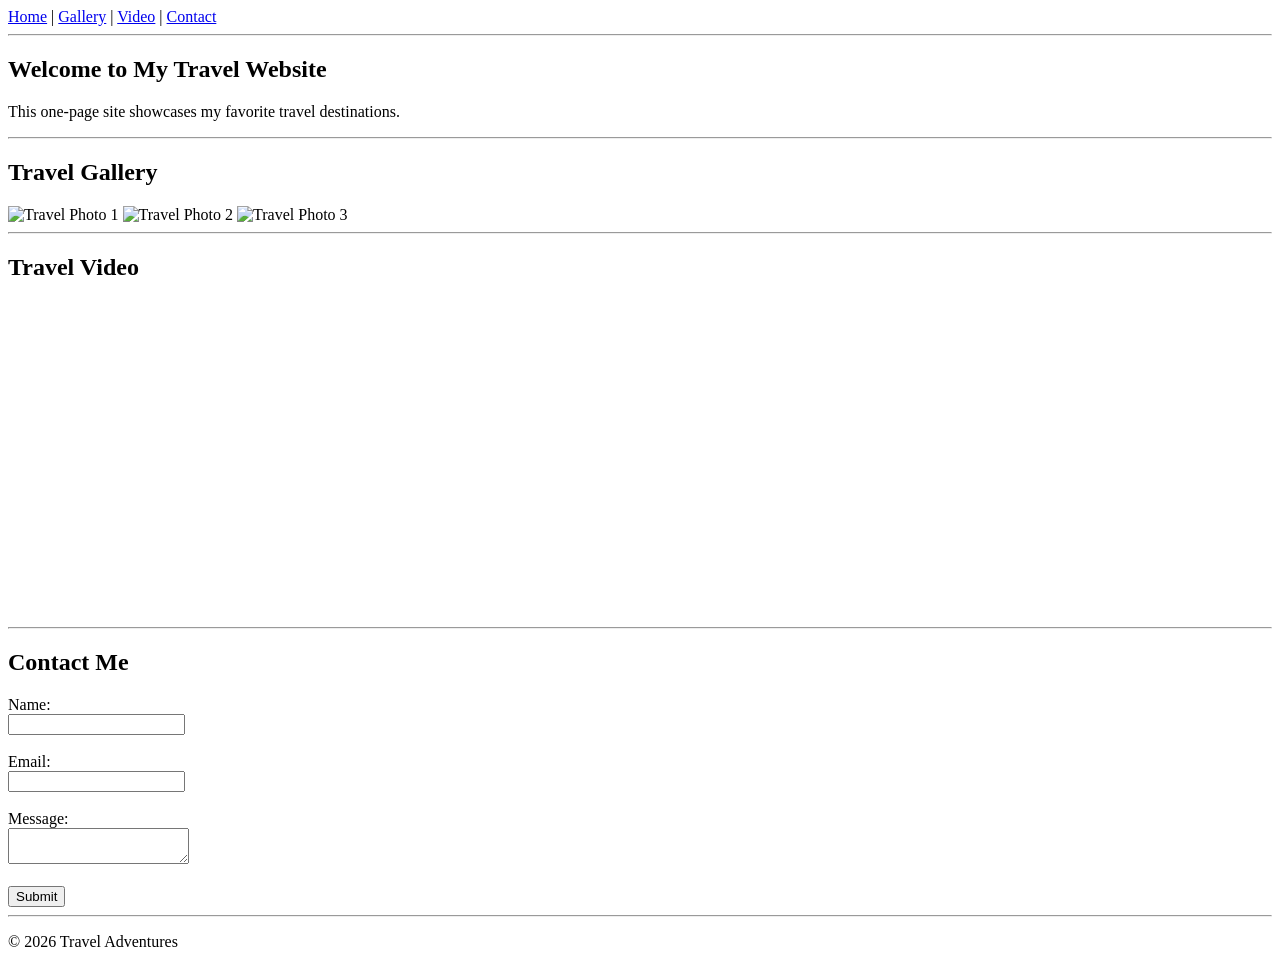
==== One-page Website/one_page_website.html @ 09072fa2 "Create one_page_website.html" ====
<!DOCTYPE html>
<html>
<head>
<title>Travel Adventures</title>
</head>
<body>

<!-- Navigation -->
<nav>
<a href="#home">Home</a> |
<a href="#gallery">Gallery</a> |
<a href="#video">Video</a> |
<a href="#contact">Contact</a>
</nav>

<hr>

<!-- Home Section -->
<section id="home">
<h1>Welcome to My Travel Website</h1>
<p>This one-page site showcases my favorite travel destinations.</p>
</section>

<hr>

<!-- Image Section -->
<section id="gallery">
<h2>Travel Gallery</h2>
<img src="https://picsum.photos/300/200" alt="Travel Photo 1">
<img src="https://picsum.photos/300/201" alt="Travel Photo 2">
<img src="https://picsum.photos/300/202" alt="Travel Photo 3">
</section>

<hr>

<!-- Video Section -->
<section id="video">
<h2>Travel Video</h2>
<iframe width="560" height="315"
src="https://www.youtube.com/embed/tgbNymZ7vqY"
title="Travel Video"
frameborder="0"
allowfullscreen>
</iframe>
</section>

<hr>

<!-- Contact Section -->
<section id="contact">
<h2>Contact Me</h2>
<form>
<label>Name:</label><br>
<input type="text"><br><br>

<label>Email:</label><br>
<input type="email"><br><br>

<label>Message:</label><br>
<textarea></textarea><br><br>

<input type="submit" value="Submit">
</form>
</section>

<hr>

<!-- Footer -->
<footer>
<p>© 2026 Travel Adventures</p>
</footer>

</body>
</html>
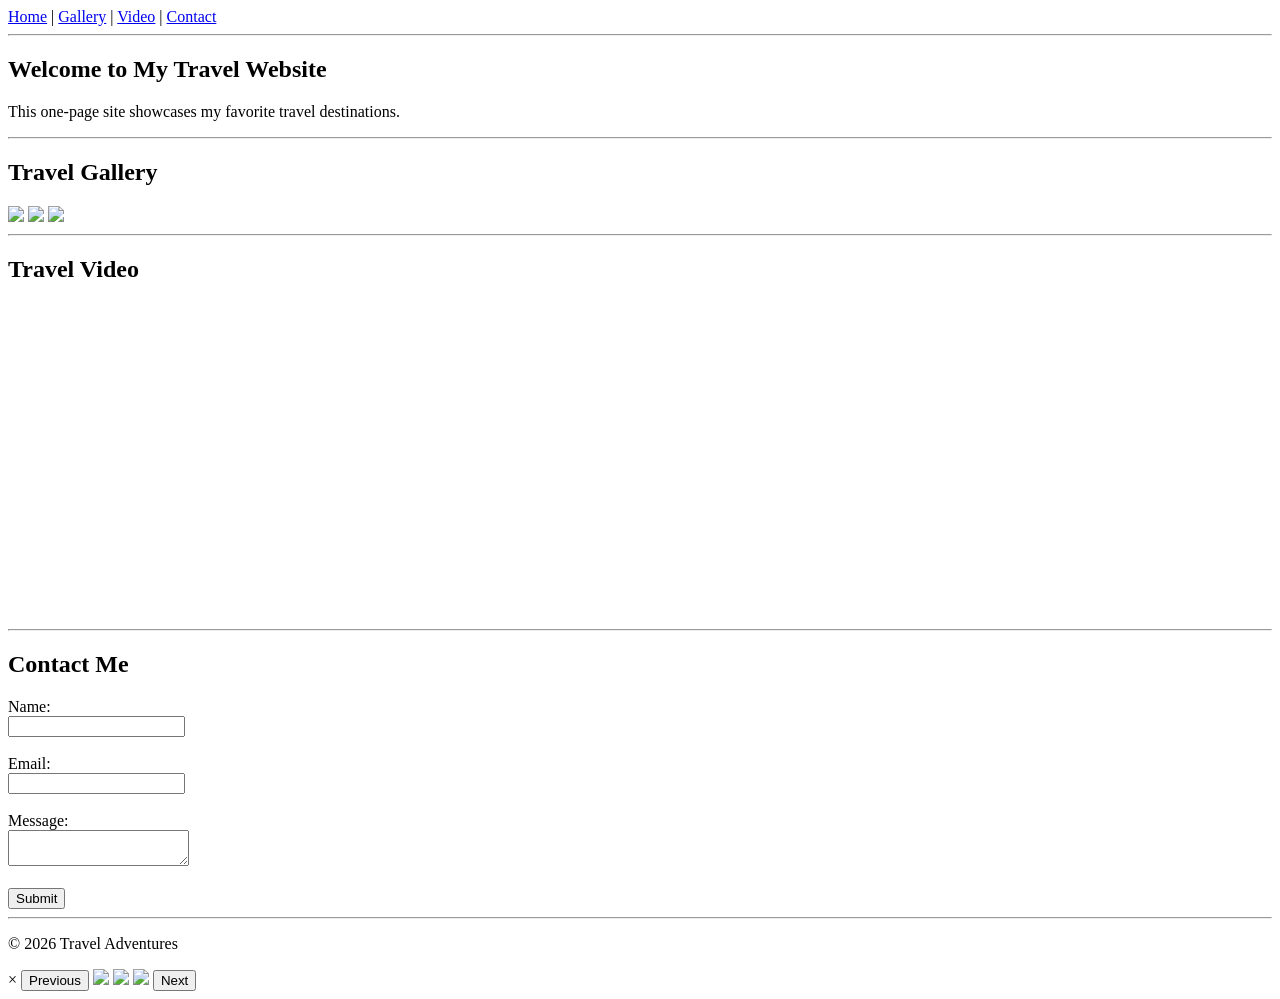
==== commit c34933b4: "addes showslides" ====
--- a/One-page Website/one_page_website.html
+++ b/One-page Website/one_page_website.html
@@ -26,9 +26,9 @@
 <!-- Image Section -->
 <section id="gallery">
 <h2>Travel Gallery</h2>
-<img src="https://picsum.photos/300/200" alt="Travel Photo 1">
-<img src="https://picsum.photos/300/201" alt="Travel Photo 2">
-<img src="https://picsum.photos/300/202" alt="Travel Photo 3">
+<img class="gallery-img" src="https://picsum.photos/300/200" onclick="openModal();currentSlide(1)">
+<img class="gallery-img" src="https://picsum.photos/300/201" onclick="openModal();currentSlide(2)">
+<img class="gallery-img" src="https://picsum.photos/300/202" onclick="openModal();currentSlide(3)">
 </section>
 
 <hr>
@@ -70,5 +70,20 @@
 <p>© 2026 Travel Adventures</p>
 </footer>
 
+<div id="myModal" class="modal">
+
+  <span class="close cursor" onclick="closeModal()">&times;</span>
+
+  <button onclick="plusSlides(-1)">Previous</button>
+
+  <img class="lightbox-img" src="https://picsum.photos/800/400?1">
+  <img class="lightbox-img" src="https://picsum.photos/800/400?2">
+  <img class="lightbox-img" src="https://picsum.photos/800/400?3">
+
+  <button onclick="plusSlides(1)">Next</button>
+</div>
+
+<script src="JS/one_page_website.js"></script>
+
 </body>
 </html>
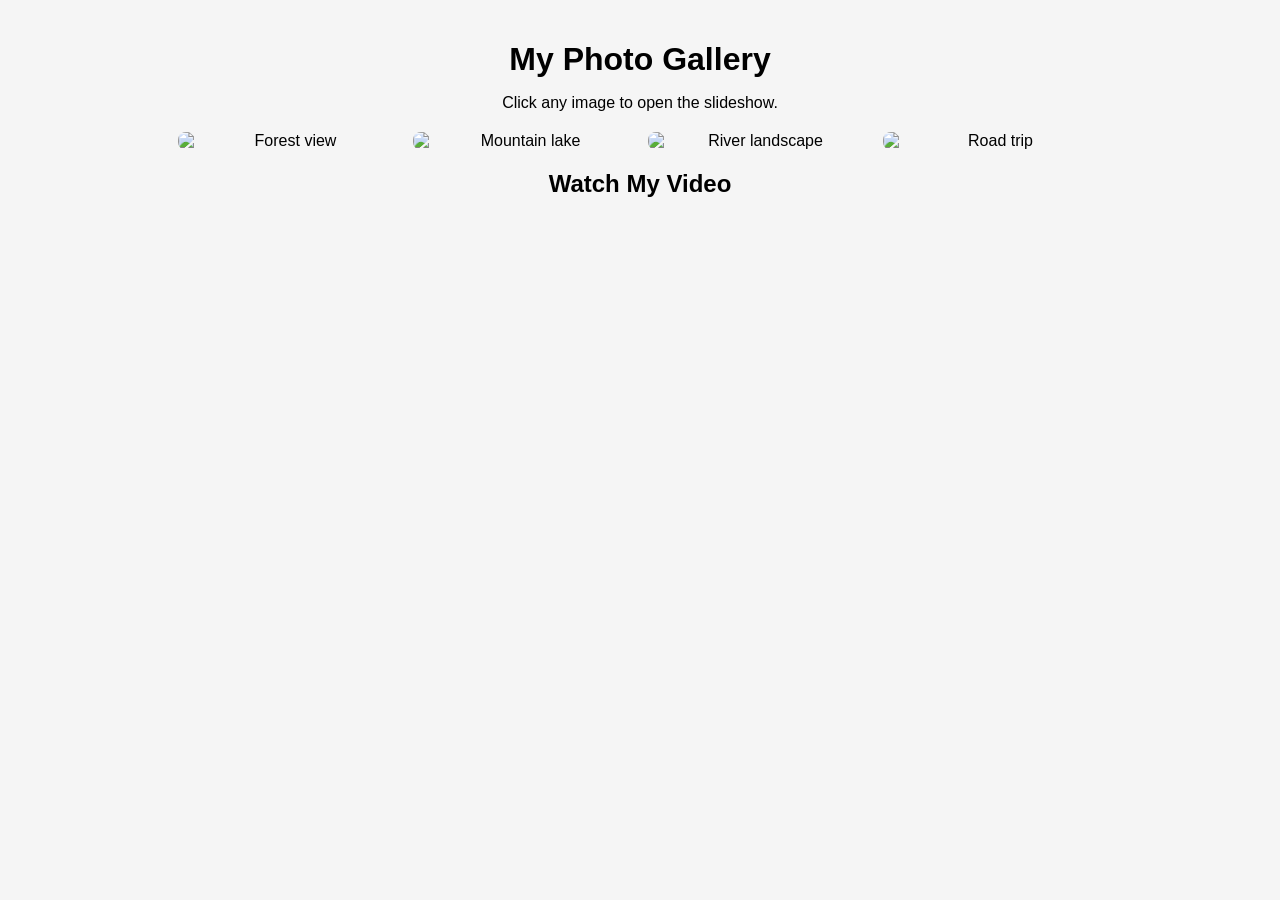
==== commit 2e05ea07: "completed one page website" ====
--- a/One-page Website/one_page_website.html
+++ b/One-page Website/one_page_website.html
@@ -1,89 +1,77 @@
 <!DOCTYPE html>
-<html>
+<html lang="en">
 <head>
-<title>Travel Adventures</title>
+<meta charset="UTF-8">
+<meta name="viewport" content="width=device-width, initial-scale=1.0">
+<title>My Lightbox Gallery</title>
+<link rel="stylesheet" href="style.css">
 </head>
 <body>
 
-<!-- Navigation -->
-<nav>
-<a href="#home">Home</a> |
-<a href="#gallery">Gallery</a> |
-<a href="#video">Video</a> |
-<a href="#contact">Contact</a>
-</nav>
+<h1>My Photo Gallery</h1>
+<p>Click any image to open the slideshow.</p>
 
-<hr>
-
-<!-- Home Section -->
-<section id="home">
-<h1>Welcome to My Travel Website</h1>
-<p>This one-page site showcases my favorite travel destinations.</p>
+<section class="gallery-grid">
+<img src="https://picsum.photos/id/1015/500/300" alt="Forest view" class="thumb" onclick="openViewer(1)">
+<img src="https://picsum.photos/id/1016/500/300" alt="Mountain lake" class="thumb" onclick="openViewer(2)">
+<img src="https://picsum.photos/id/1018/500/300" alt="River landscape" class="thumb" onclick="openViewer(3)">
+<img src="https://picsum.photos/id/1020/500/300" alt="Road trip" class="thumb" onclick="openViewer(4)">
 </section>
 
-<hr>
+<div id="galleryModal" class="viewer">
+<span class="close-btn" onclick="closeViewer()">&times;</span>
 
-<!-- Image Section -->
-<section id="gallery">
-<h2>Travel Gallery</h2>
-<img class="gallery-img" src="https://picsum.photos/300/200" onclick="openModal();currentSlide(1)">
-<img class="gallery-img" src="https://picsum.photos/300/201" onclick="openModal();currentSlide(2)">
-<img class="gallery-img" src="https://picsum.photos/300/202" onclick="openModal();currentSlide(3)">
-</section>
+<div class="viewer-box">
 
-<hr>
+<div class="slide">
+<div class="slide-count">1 / 4</div>
+<img src="https://picsum.photos/id/1015/1000/600" alt="Forest view large" class="big-image">
+</div>
 
-<!-- Video Section -->
-<section id="video">
-<h2>Travel Video</h2>
+<div class="slide">
+<div class="slide-count">2 / 4</div>
+<img src="https://picsum.photos/id/1016/1000/600" alt="Mountain lake large" class="big-image">
+</div>
+
+<div class="slide">
+<div class="slide-count">3 / 4</div>
+<img src="https://picsum.photos/id/1018/1000/600" alt="River landscape large" class="big-image">
+</div>
+
+<div class="slide">
+<div class="slide-count">4 / 4</div>
+<img src="https://picsum.photos/id/1020/1000/600" alt="Road trip large" class="big-image">
+</div>
+
+<a class="back" onclick="moveSlide(-1)">&#10094;</a>
+<a class="forward" onclick="moveSlide(1)">&#10095;</a>
+
+<div class="caption-area">
+<p id="imageCaption"></p>
+</div>
+
+<div class="thumb-row">
+<img class="small-thumb" src="https://picsum.photos/id/1015/200/120" alt="Forest view" onclick="showSlide(1)">
+<img class="small-thumb" src="https://picsum.photos/id/1016/200/120" alt="Mountain lake" onclick="showSlide(2)">
+<img class="small-thumb" src="https://picsum.photos/id/1018/200/120" alt="River landscape" onclick="showSlide(3)">
+<img class="small-thumb" src="https://picsum.photos/id/1020/200/120" alt="Road trip" onclick="showSlide(4)">
+</div>
+
+</div>
+</div>
+
+<h2>Watch My Video</h2>
+
+<div class="video-container">
 <iframe width="560" height="315"
 src="https://www.youtube.com/embed/tgbNymZ7vqY"
-title="Travel Video"
+title="YouTube video player"
 frameborder="0"
+allow="accelerometer; autoplay; clipboard-write; encrypted-media; gyroscope; picture-in-picture"
 allowfullscreen>
 </iframe>
-</section>
-
-<hr>
-
-<!-- Contact Section -->
-<section id="contact">
-<h2>Contact Me</h2>
-<form>
-<label>Name:</label><br>
-<input type="text"><br><br>
-
-<label>Email:</label><br>
-<input type="email"><br><br>
-
-<label>Message:</label><br>
-<textarea></textarea><br><br>
-
-<input type="submit" value="Submit">
-</form>
-</section>
-
-<hr>
-
-<!-- Footer -->
-<footer>
-<p>© 2026 Travel Adventures</p>
-</footer>
-
-<div id="myModal" class="modal">
-
-  <span class="close cursor" onclick="closeModal()">&times;</span>
-
-  <button onclick="plusSlides(-1)">Previous</button>
-
-  <img class="lightbox-img" src="https://picsum.photos/800/400?1">
-  <img class="lightbox-img" src="https://picsum.photos/800/400?2">
-  <img class="lightbox-img" src="https://picsum.photos/800/400?3">
-
-  <button onclick="plusSlides(1)">Next</button>
 </div>
 
-<script src="JS/one_page_website.js"></script>
-
+<script src="JS/script.js"></script>
 </body>
-</html>
+</html>
--- a/One-page Website/style.css
+++ b/One-page Website/style.css
@@ -0,0 +1,143 @@
+body {
+font-family: Arial, sans-serif;
+text-align: center;
+margin: 0;
+padding: 20px;
+background-color: #f5f5f5;
+}
+
+h1 {
+margin-bottom: 10px;
+}
+
+.gallery-grid {
+display: flex;
+justify-content: center;
+flex-wrap: wrap;
+gap: 15px;
+margin-top: 20px;
+}
+
+.thumb {
+width: 220px;
+border-radius: 8px;
+cursor: pointer;
+transition: 0.3s;
+}
+
+.thumb:hover {
+transform: scale(1.03);
+box-shadow: 0 4px 10px rgba(0, 0, 0, 0.2);
+}
+
+.viewer {
+display: none;
+position: fixed;
+z-index: 999;
+left: 0;
+top: 0;
+width: 100%;
+height: 100%;
+overflow: auto;
+background: rgba(0, 0, 0, 0.95);
+padding-top: 50px;
+}
+
+.viewer-box {
+position: relative;
+margin: auto;
+width: 90%;
+max-width: 1000px;
+}
+
+.slide {
+display: none;
+}
+
+.big-image {
+width: 100%;
+border-radius: 8px;
+}
+
+.slide-count {
+color: white;
+font-size: 14px;
+margin-bottom: 8px;
+text-align: left;
+}
+
+.close-btn {
+position: absolute;
+top: 15px;
+right: 30px;
+color: white;
+font-size: 40px;
+font-weight: bold;
+cursor: pointer;
+}
+
+.back,
+.forward {
+cursor: pointer;
+position: absolute;
+top: 45%;
+padding: 16px;
+color: white;
+font-size: 28px;
+font-weight: bold;
+user-select: none;
+background: rgba(0, 0, 0, 0.3);
+}
+
+.back {
+left: 0;
+border-radius: 0 4px 4px 0;
+}
+
+.forward {
+right: 0;
+border-radius: 4px 0 0 4px;
+}
+
+.back:hover,
+.forward:hover {
+background: rgba(0, 0, 0, 0.7);
+}
+
+.caption-area {
+background: black;
+color: white;
+padding: 10px;
+margin-top: 5px;
+}
+
+.thumb-row {
+display: flex;
+justify-content: center;
+gap: 10px;
+flex-wrap: wrap;
+margin-top: 15px;
+}
+
+.small-thumb {
+width: 120px;
+opacity: 0.6;
+cursor: pointer;
+border-radius: 6px;
+}
+
+.small-thumb:hover,
+.small-thumb.active-thumb {
+opacity: 1;
+outline: 2px solid white;
+}
+
+.video-container {
+margin-top: 40px;
+text-align: center;
+}
+
+.video-container iframe {
+max-width: 100%;
+border-radius: 8px;
+}
